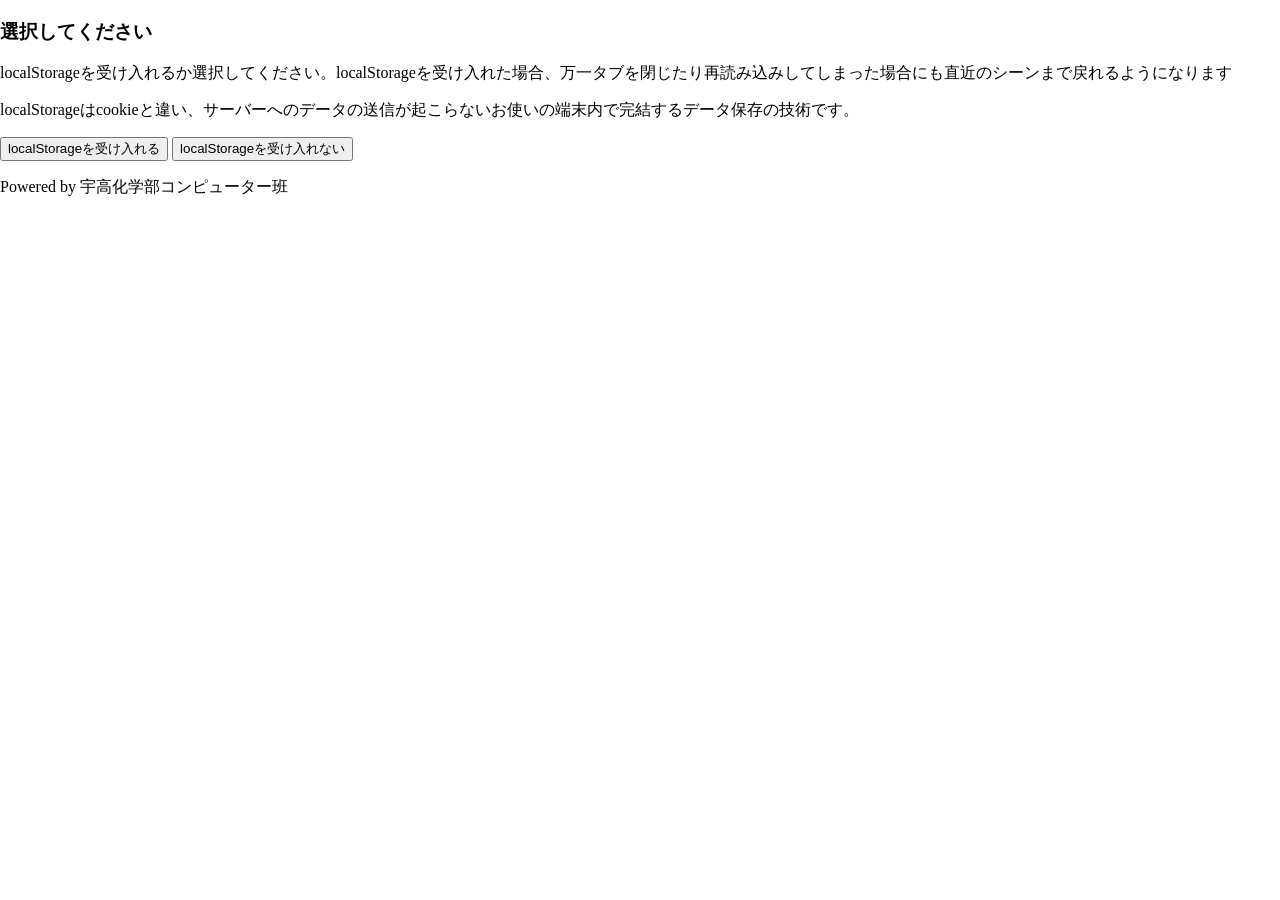
==== index.html @ 054e96ce "Add files via upload" ====
<!doctype html>
<html lang="ja">
    <head prefix="og: https://ogp.me/ns#">
        <meta charset="UTF-8" />
		<meta name="viewport" content="width=device-width, initial-scale=1.0">
		<meta name="description" content="テストページ"/>
		<meta name="author" content="宇高化学部コンピューター班" />
        <link rel="stylesheet" href="css/style.css">
        <title>宇高探偵録</title>
    </head>
    <body>
		<div id="body_contents">
			<h3 id="forusertonoticeloading">選択してください</h3>
			<noscript><p>当サイトはJavaScriptにより動作しています。JavaScriptを有効にしてください。</p></noscript>
			<p>localStorageを受け入れるか選択してください。localStorageを受け入れた場合、万一タブを閉じたり再読み込みしてしまった場合にも直近のシーンまで戻れるようになります</p>
			<p>localStorageはcookieと違い、サーバーへのデータの送信が起こらないお使いの端末内で完結するデータ保存の技術です。</p>
			<button id="localStorage_accept">localStorageを受け入れる</button>
			<button id="localStorage_not_accept">localStorageを受け入れない</button>
			<div id="loadprogress" style="display: none;">
			<p>進捗</p>
			<svg width="80vw" height="21px" viewBox="0 0 301 21" preserveAspectRatio="none">
			  <rect x="0" y="0" width="301" height="21" fill="#ddd" stroke-width="1px" stroke="black"/>
			  <rect id="progress-bar" x="0.5" y="0.5" width="0" height="20" fill="green"/>
			</svg>
			<p id="loadprogress_discription"></p>
			</div>
			<p>Powered by 宇高化学部コンピューター班</p>
		</div>
		<script>
			console.log("script起動")
		</script>
		<script src="js/functions.js"></script>
		<script type="module" src="js/engine.js"></script>
    </body>
</html>
---- css/style.css ----
html, body {
        margin: 0;
        padding: 0;
        height: 100%;
        display: flex;
        flex-direction: column; 
    }

/* <!-- 画面比は9:16固定で、幅の狭い方に合わせる感じで --> */

    #base {
        display: flex;
        flex-direction: column; 
        position: relative;
        aspect-ratio: 9 / 16;
        width: min(100lvw, calc(100vh * 9 / 16));
        height: auto;
        background-color: lightgray;
        margin: 0 auto;
        z-index: 1;
        justify-content: space-between;
    }

    #buttonblock{
        display: flex;
        flex-direction: column; 
        align-items: center;
        justify-content: space-between;
        position: absolute;
        top: 30%;
        left: 50%;
        transform: translate(-50%, 0);
        margin: 0 auto;
        width: 75%;
        height: 60%;
        background-color: gray;

    }

    #textframe {
        position: absolute;
        bottom: 0;
        width: 100%;
        height: 30%;
        background-color: gray;
        z-index: 5;
    }

    #textbox{
        position: absolute;
        margin: 5%;
        width: 80%;
        height: 80%;
        z-index: 6;
    }

    .systembutton{
        position: absolute;
        width: 100px;
        height: 60px;
        z-index: 7;
    }

    #skipbutton{
        top: 3%;
        left: 55%;
    }

    #mainmenu{
        top: 3%;
        left: 78%;
    }

    .titlebutton{
        width: 75%;
        height: 15%;
    }
	
	div.maintext#textframe{position: relative;}
	button#proceed_sc{
		position: absolute;
		right: 3%;
		bottom: 3%;
		
	}
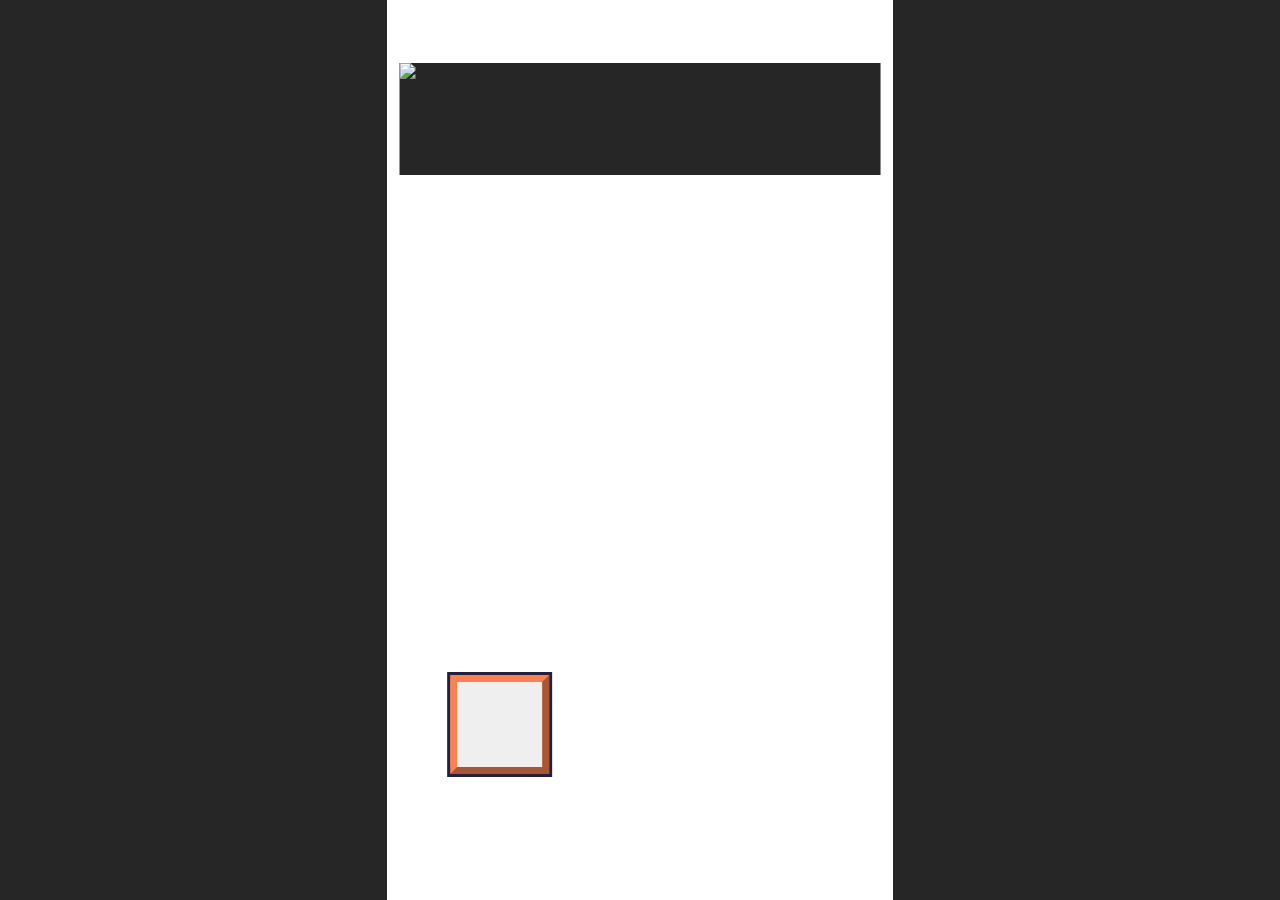
==== commit 096c1c6c: "Rename logo_anim.html to index.html" ====
--- a/index.html
+++ b/index.html
@@ -1,35 +1,39 @@
-<!doctype html>
-<html lang="ja">
-    <head prefix="og: https://ogp.me/ns#">
-        <meta charset="UTF-8" />
-		<meta name="viewport" content="width=device-width, initial-scale=1.0">
-		<meta name="description" content="テストページ"/>
-		<meta name="author" content="宇高化学部コンピューター班" />
-        <link rel="stylesheet" href="css/style.css">
-        <title>宇高探偵録</title>
+<!DOCTYPE html>
+<html>
+    <!-- スペースの数はそちらに合わせます。 -->
+    <head>
+        <meta charset="utf-8">
+        <meta name="viewport" content="width=device-width, initial-scale=1">
+        <link rel="stylesheet" href="../../css/style.css">
+        <link rel="stylesheet" href="../../css/title.css">
+        <link rel="stylesheet" href="../../css/logo_anim.css">
+        <title>utktanteiroku_title</title>
     </head>
     <body>
-		<div id="body_contents">
-			<h3 id="forusertonoticeloading">選択してください</h3>
-			<noscript><p>当サイトはJavaScriptにより動作しています。JavaScriptを有効にしてください。</p></noscript>
-			<p>localStorageを受け入れるか選択してください。localStorageを受け入れた場合、万一タブを閉じたり再読み込みしてしまった場合にも直近のシーンまで戻れるようになります</p>
-			<p>localStorageはcookieと違い、サーバーへのデータの送信が起こらないお使いの端末内で完結するデータ保存の技術です。</p>
-			<button id="localStorage_accept">localStorageを受け入れる</button>
-			<button id="localStorage_not_accept">localStorageを受け入れない</button>
-			<div id="loadprogress" style="display: none;">
-			<p>進捗</p>
-			<svg width="80vw" height="21px" viewBox="0 0 301 21" preserveAspectRatio="none">
-			  <rect x="0" y="0" width="301" height="21" fill="#ddd" stroke-width="1px" stroke="black"/>
-			  <rect id="progress-bar" x="0.5" y="0.5" width="0" height="20" fill="green"/>
-			</svg>
-			<p id="loadprogress_discription"></p>
-			</div>
-			<p>Powered by 宇高化学部コンピューター班</p>
-		</div>
-		<script>
-			console.log("script起動")
-		</script>
-		<script src="js/functions.js"></script>
-		<script type="module" src="js/engine.js"></script>
+        <div class="base" id="titlebase">     
+            <div id="contentdiv" class="top"></div><!--タイトル画面の上に表示する用のdiv-->
+            <div id="alertdiv" class="top"></div><!--確認画面用のdiv-->
+            <!--
+            <div id="titlebg"></div>--> <!--タイトル画面の背景-->
+            <div id="mainlogotype" class="nomal_position">
+                <img id="pendant" class="" src="../../material/other_materials/pendant.svg">
+
+
+                <!--logo_base の子要素にtitle_logoがなるように変更-->
+                <div id="logo_base">
+                <img id="titlelogo" class="" src="../../material/other_materials/mainlogo.png">
+                </div>
+            </div><!--タイトル画面のタイトルロゴ-->   
+
+
+            <div id="tooliconblock"><!--画面下部のアイコン-->
+                <button id="settingicon" class="toolicon">
+
+                </button>
+            </div>
+        </div>
+
+        <script src="../../js/logo_anim.js"></script>
+        
     </body>
-</html>+</html>
--- a/css/style.css
+++ b/css/style.css
@@ -4,82 +4,69 @@
         height: 100%;
         display: flex;
         flex-direction: column; 
+        background-color: #262626;
+        font-size: min(100px); 
     }
 
-/* <!-- 画面比は9:16固定で、幅の狭い方に合わせる感じで --> */
+    
+ 
 
-    #base {
-        display: flex;
-        flex-direction: column; 
+    @font-face{
+        font-family: "Koguchi";
+        src: url("../font/851Gkktt_005.ttf") format("truetype");
+    }
+
+    @font-face{
+        font-family: "Kaiso";
+        src: url("../font/Kaisotai-Next-UP-B.otf") format("opentype");
+    }
+
+/* <!-- 画面比は9:16固定で幅の狭い方に合わせる--> */
+
+    .base {
         position: relative;
         aspect-ratio: 9 / 16;
         width: min(100lvw, calc(100vh * 9 / 16));
         height: auto;
-        background-color: lightgray;
+        background-color: white;
         margin: 0 auto;
         z-index: 1;
-        justify-content: space-between;
-    }
-
-    #buttonblock{
-        display: flex;
-        flex-direction: column; 
-        align-items: center;
-        justify-content: space-between;
-        position: absolute;
-        top: 30%;
-        left: 50%;
-        transform: translate(-50%, 0);
-        margin: 0 auto;
-        width: 75%;
-        height: 60%;
-        background-color: gray;
+        container-type: inline-size;
 
     }
 
-    #textframe {
-        position: absolute;
-        bottom: 0;
+    .top{
         width: 100%;
-        height: 30%;
-        background-color: gray;
-        z-index: 5;
+        height: 100%;
+        z-index: 20;
+        position:absolute;
+        top: 0;
+        left: 0;
+
+
+        display: none;
+
+
     }
 
-    #textbox{
+    
+/*戻るボタン*/
+    
+    .backbutton{
         position: absolute;
-        margin: 5%;
-        width: 80%;
-        height: 80%;
-        z-index: 6;
+        top:5%;
+        left: 80%;
     }
 
-    .systembutton{
+/*カメラ機能*/
+
+    .camera_block{
         position: absolute;
-        width: 100px;
-        height: 60px;
-        z-index: 7;
-    }
+        left: 10%;
+        top: 50%;
+        transform: translate(0, -60%);
+        width: 80%;
+        aspect-ratio: 1;
+        background-color: gray;
 
-    #skipbutton{
-        top: 3%;
-        left: 55%;
-    }
-
-    #mainmenu{
-        top: 3%;
-        left: 78%;
-    }
-
-    .titlebutton{
-        width: 75%;
-        height: 15%;
-    }
-	
-	div.maintext#textframe{position: relative;}
-	button#proceed_sc{
-		position: absolute;
-		right: 3%;
-		bottom: 3%;
-		
-	}+    }
--- a/css/title.css
+++ b/css/title.css
@@ -0,0 +1,214 @@
+
+
+/*タイトル画面*/
+    #mainlogotype{
+        position: absolute;
+        height: 20%;
+        width: 100%;
+    }
+
+    #mainlogotype.nomal_position{
+        top: 0%;
+    }
+
+    #mainlogotype.center_position{
+        top: 33%;
+
+    }
+
+
+
+
+    /*変更*/
+        
+
+    #titlelogo{
+        position: absolute;
+        width: 100%;
+        background-image: url("../material/other_materials/mainlogo.png");
+        background-size: cover;
+    }
+
+    #logo_base{
+        position: absolute;
+        width: 95%;
+        aspect-ratio: 720 / 168;
+        top: 35%;
+        left: 50%;
+        transform: translate(-50%, 0);
+        background-color: #262626;
+    }
+
+
+    /*変更*/
+
+
+
+    #pendant{
+        position: absolute;
+        width: 2.5%;
+        right: 5%;
+        top: 64.6%;
+        background-image: url("../material/other_materials/");
+
+    }
+
+    #largebuttonblock{
+        display: flex;
+        flex-direction: column; 
+        align-items: center;
+        justify-content: space-between;
+        position: absolute;
+        top: 25%;
+        left: 50%;
+        transform: translate(-50%, 0);
+        margin: 0 auto;
+        width: 75%;
+        height: 20%;
+        background-color: gray;
+    }
+
+    .hidden{
+        display: none;
+    }
+
+    #titlebg{
+        width: 100%;
+        height: 100%;
+        z-index: 20;
+        background-size: cover;
+        background-position: center;
+        background-image: url("../material/back_image/title_default.jpg");
+    }
+
+    #smallbuttonblock{
+        display: flex;
+        flex-direction: column; 
+        align-items: center;
+        justify-content: space-between;
+        position: absolute;
+        top: 50%;
+        left: 50%;
+        transform: translate(-50%, 0);
+        margin: 0 auto;
+        width: 55%;
+        height: 22.2%;
+        
+    }
+
+    #tooliconblock{
+        display: flex;
+        flex-direction: row; 
+        align-items: center;
+        justify-content: space-between;
+        position: absolute;
+        top: 75%;
+        left: 50%;
+        transform: translate(-50%, 0);
+        margin: 0 auto;
+        width: 75%;
+        height: 11%;
+    }
+
+    .title_largebutton{
+        width: 100%;
+        height: 40%;
+        background-image: url("../material/button/small_button.svg");
+    }
+
+    .title_smallbutton{
+        width: 100%;
+        aspect-ratio: 103 / 20;
+        background-size: cover;
+        background-image: url("../material/button/small_button.svg");
+        background-position: center;
+        font-size: 20px;
+        font-family: "Kaiso";
+        border: 2px solid #202040;
+        padding-top: 1.7%;
+        color: #202020;
+
+        display: flex;
+        align-items: center;
+        justify-content: center;
+
+
+    }
+
+    .title_smallbutton:active{
+        opacity: 0.9;
+        border: 2px solid #402040;
+    }
+
+
+    .toolicon{
+        height: 100%;
+        aspect-ratio: 1 / 1;
+        border: 7px outset #FF7F4E;
+        outline: solid #202040 3px;
+    }
+
+    .toolicon:active{
+        border: 1vh inset #FF7F4E;
+    }
+
+    
+    #cameraicon{
+        background-image: url("../material/button/cameraicon.svg");
+    }
+
+    #codeicon{
+        background-image: url("../material/button/codeicon.svg");
+    }
+
+    #settingicon{
+        background-image: url("../material/button/settingicon.svg");
+    }
+    
+/*謎解きモード*/
+
+    .mysterybuttonblock{
+        position: absolute;
+        top: 20%;
+        left: 50%;
+        transform: translate(-50%, 0);
+
+        width: 80%;
+        height:70%;
+
+        display: flex;
+        background-color: gray;
+        justify-content: space-between;
+        flex-wrap: wrap;
+        gap: 3%;
+    }
+
+    .mysterybutton{
+        width: 30%;
+        aspect-ratio: 1;
+    }
+
+
+/*ログモード*/
+
+    #log_block{
+        position: absolute;
+        top: 50%;
+        left: 50%;
+        transform: translate(-50%, -50%);
+        width: 70%;
+        height: 50%;
+        background-color: gray;
+
+        display: flex;
+        flex-direction: column;
+        justify-content: space-between;
+        align-items: center;
+
+    }
+
+    .log_button{
+        height: 10%;
+        width: 100%;
+    }
+
--- a/css/logo_anim.css
+++ b/css/logo_anim.css
@@ -0,0 +1,74 @@
+
+    #titlelogo.flash{
+        animation:flash 2s linear alternate forwards;
+    }
+
+    @keyframes flash{
+        0%{
+            opacity: 0;
+        }
+        10%{
+            opacity: 1;
+        }
+
+        20%{
+            opacity: 1;
+        }
+
+        21%{
+            opacity: 0;
+        }
+
+        38%{
+            opacity: 0;
+        }
+
+        40%{
+            opacity: 1;
+        }
+
+        100%{
+            opacity: 1;
+        }
+    }
+
+    #mainlogotype.move{
+        animation:move 3.5s alternate;
+        animation-fill-mode: forwards;
+        animation-timing-function: cubic-bezier(0.600, 0.195, 0.825, 1.020); /* custom */
+    }
+
+    @keyframes move{
+        0%{
+        }
+
+        100%{
+            top: 0;
+        }
+    }
+
+
+    #pendant.pull{
+        animation:pull 3s ease alternate ;
+        animation-fill-mode: forwards;
+    }
+
+    @keyframes pull{
+        0%{
+            transform: translatey(0);
+        }
+
+        50%{
+            transform: translatey(20%);
+        }
+
+        65%{
+            transform: translatey(20%);
+        }
+
+        100%{
+            transform: translatey(0);
+        }
+    }
+
+
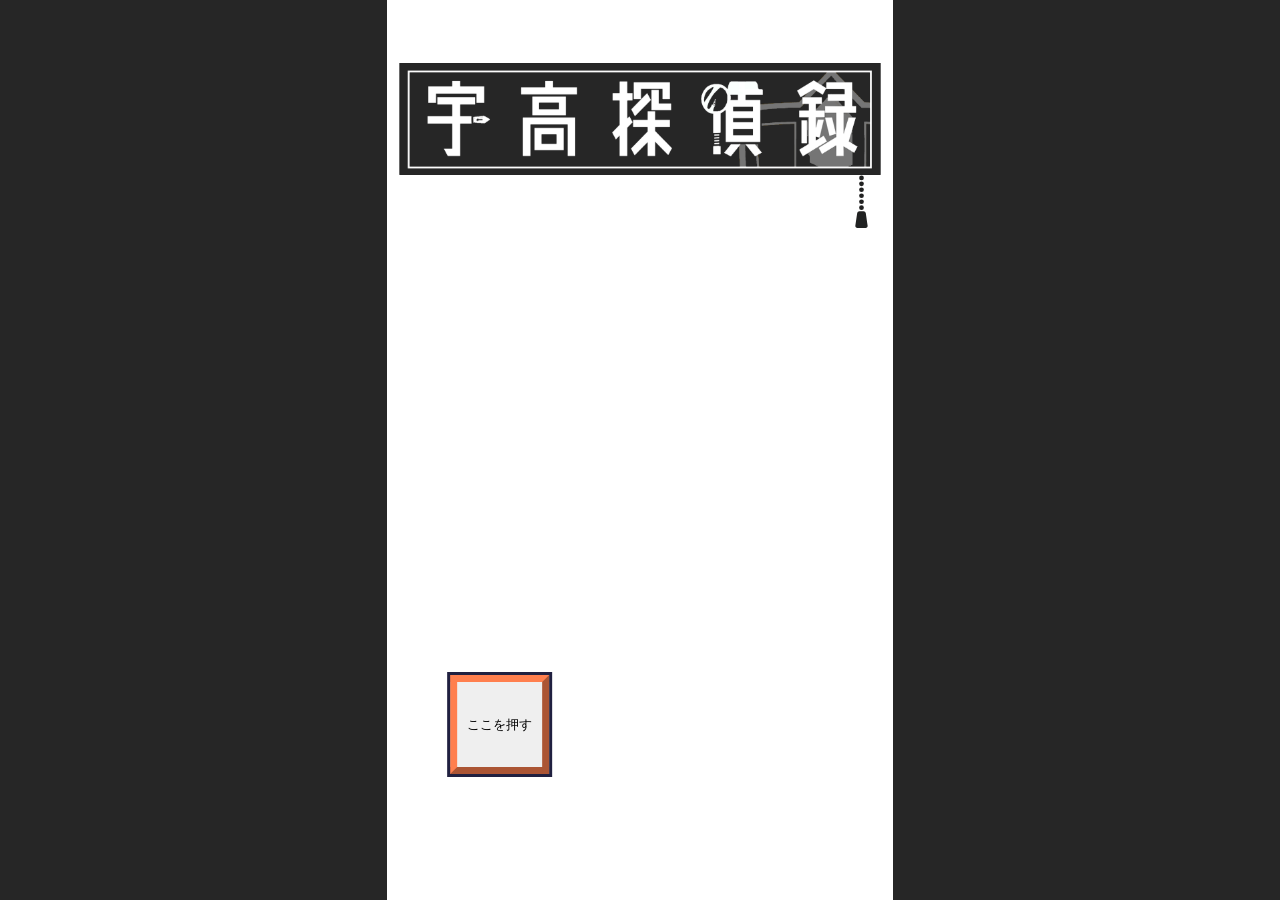
==== commit 831d7051: "Update index.html" ====
--- a/index.html
+++ b/index.html
@@ -16,24 +16,24 @@
             <!--
             <div id="titlebg"></div>--> <!--タイトル画面の背景-->
             <div id="mainlogotype" class="nomal_position">
-                <img id="pendant" class="" src="../../material/other_materials/pendant.svg">
+                <img id="pendant" class="" src="pendant.svg">
 
 
                 <!--logo_base の子要素にtitle_logoがなるように変更-->
                 <div id="logo_base">
-                <img id="titlelogo" class="" src="../../material/other_materials/mainlogo.png">
+                <img id="titlelogo" class="" src="mainlogo.png">
                 </div>
             </div><!--タイトル画面のタイトルロゴ-->   
 
 
             <div id="tooliconblock"><!--画面下部のアイコン-->
                 <button id="settingicon" class="toolicon">
-
+                ここを押す
                 </button>
             </div>
         </div>
 
-        <script src="../../js/logo_anim.js"></script>
+        <script src="js/logo_anim.js"></script>
         
     </body>
 </html>
